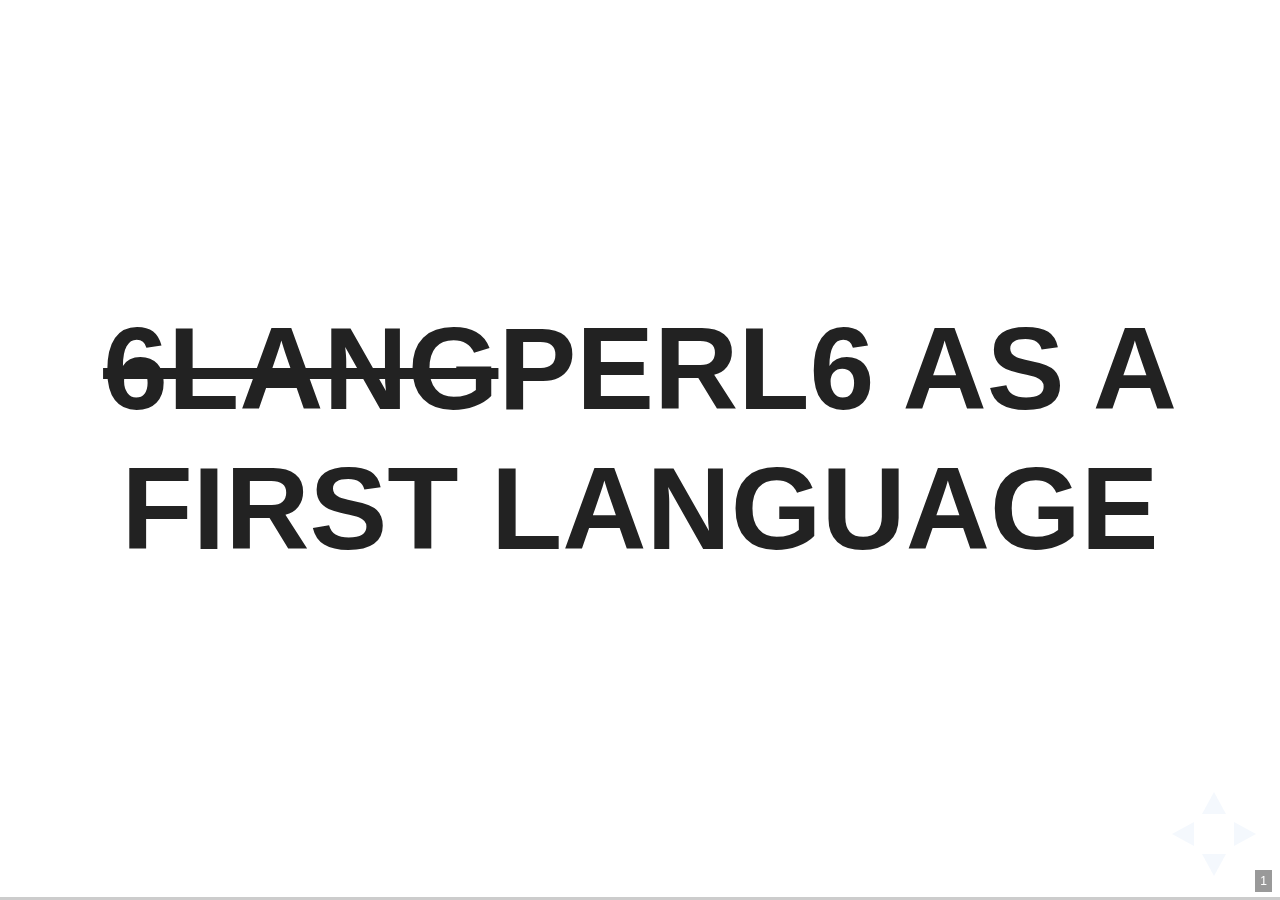
==== docs/lpw17/index.html @ 490f7db5 "Initial commit" ====
<!doctype html>
<html>
  <head>
    <meta charset="utf-8">
    <meta name="viewport" content="width=device-width, initial-scale=1.0, maximum-scale=1.0, user-scalable=no">
    
    <title>Perl6 as a first language</title>

    <link rel="stylesheet" href="css/reveal.css">
    <link rel="stylesheet" href="css/extra.css">
    <link rel="stylesheet" href="css/theme/white.css">
    
    <!-- Theme used for syntax highlighting of code -->
    <link rel="stylesheet" href="lib/css/zenburn.css">
    
    <!-- Printing and PDF exports -->
    <script>
     var link = document.createElement( 'link' );
     link.rel = 'stylesheet';
     link.type = 'text/css';
     link.href = window.location.search.match( /print-pdf/gi ) ? 'css/print/pdf.css' : 'css/print/paper.css';
     document.getElementsByTagName( 'head' )[0].appendChild( link );
    </script>
  </head>
  <body>
    <div class="reveal">
      <div class="slides">
	<section><h1><strike>6lang</strike>Perl6 as a first
	  language</h1></section>
	
      </div>
    </div>

    <script src="lib/js/head.min.js"></script>
    <script src="js/reveal.js"></script>
    
    <script>
     // More info about config & dependencies:
     // - https://github.com/hakimel/reveal.js#configuration
     // - https://github.com/hakimel/reveal.js#dependencies
     Reveal.initialize({
       width: "90%",
       transition: "fade",
       slideNumber: true,
       history: true,
       dependencies: [
	 { src: 'plugin/markdown/marked.js' },
	 { src: 'plugin/markdown/markdown.js' },
	 { src: 'plugin/notes/notes.js', async: true },
	 { src: 'plugin/highlight/highlight.js', async: true, callback: function() { hljs.initHighlightingOnLoad(); } }
       ]
     });
		</script>
	</body>
</html>
---- docs/lpw17/css/extra.css ----
@import url('https://fonts.googleapis.com/css?family=Modak');

section[data-background] h1 { 
       background-color:rgba(23,23,23,0.7);
       padding: 50px;
       margin: 20px;
       border-radius: 30px
}

.cool { 
        background-color:rgba(102, 255, 255,0.7);
        padding: 30px;
        margin: 30px;
        border-radius: 40px;
        }

.hl { 
      background-color:rgba(255, 255, 0,0.7);
      padding: 30px;
      margin: 30px;
      border-radius: 40px;
      }

.pink { 
       background-color:rgba(255, 192, 203,0.7);
       padding: 5px;
       margin: 10px;
       border-radius: 3px
}

.bkg { 
       background-color:rgba(0,43,54,0.7);
       padding: 30px;
       margin: 15px;
       border-radius: 10px
}

.reveal li { font-size:1.75em }
.reveal li.credits { font-size:0.75em }
.credits {
    -moz-column-count: 2;
    -webkit-column-count: 2;
    column-count: 2;
}
.credits li { font-size:0.75em }


.chart div {
  font: 30px sans-serif;
  background-color: orange;
  text-align: right;
  padding: 5px;
  margin: 3px;
  color: white;
}

.fija div {
            font: 14px "Fira Mono";
            background-color: blue;
            text-align: right;
            padding: 2px;
            margin: 1px;
            color:  #ff2c2d;
}

/* Posición fija */

#fija { 
        position: fixed;
        border: 3px solid orange;
        top: 0;
        right: 0;
        width: 200px;
        z-index: 1;           
}

.reveal.slide .slides > section, .reveal.slide .slides > section > section {
  min-height: 100% !important;
  display: flex !important;
  flex-direction: column !important;
  justify-content: center !important;
  position: absolute !important;
  top: 0 !important;
  align-items: center !important;
}


.print-pdf .reveal.slide .slides > section, .print-pdf .reveal.slide .slides > section > section {
  min-height: 770px !important;
  position: relative !important;
}

h1.title{
    font-size: 7em;
    font-family: 'Modak', cursive;
}
---- docs/lpw17/css/theme/white.css ----
/**
 * White theme for reveal.js. This is the opposite of the 'black' theme.
 *
 * By Hakim El Hattab, http://hakim.se
 */

section.has-dark-background, section.has-dark-background h1, section.has-dark-background h2, section.has-dark-background h3, section.has-dark-background h4, section.has-dark-background h5, section.has-dark-background h6 {
  color: #fff; }

/*********************************************
 * GLOBAL STYLES
 *********************************************/
body {
  background: #fff;
  background-color: #fff; }

.reveal {
  font-family: "Source Sans Pro", Helvetica, sans-serif;
  font-size: 42px;
  font-weight: normal;
  color: #222; }

::selection {
  color: #fff;
  background: #98bdef;
  text-shadow: none; }

::-moz-selection {
  color: #fff;
  background: #98bdef;
  text-shadow: none; }

.reveal .slides > section,
.reveal .slides > section > section {
  line-height: 1.3;
  font-weight: inherit; }

/*********************************************
 * HEADERS
 *********************************************/
.reveal h1,
.reveal h2,
.reveal h3,
.reveal h4,
.reveal h5,
.reveal h6 {
  margin: 0 0 20px 0;
  color: #222;
  font-family: "Source Sans Pro", Helvetica, sans-serif;
  font-weight: 600;
  line-height: 1.2;
  letter-spacing: normal;
  text-transform: uppercase;
  text-shadow: none;
  word-wrap: break-word; }

.reveal h1 {
  font-size: 2.5em; }

.reveal h2 {
  font-size: 1.6em; }

.reveal h3 {
  font-size: 1.3em; }

.reveal h4 {
  font-size: 1em; }

.reveal h1 {
  text-shadow: none; }

/*********************************************
 * OTHER
 *********************************************/
.reveal p {
  margin: 20px 0;
  line-height: 1.3; }

/* Ensure certain elements are never larger than the slide itself */
.reveal img,
.reveal video,
.reveal iframe {
  max-width: 95%;
  max-height: 95%; }

.reveal strong,
.reveal b {
  font-weight: bold; }

.reveal em {
  font-style: italic; }

.reveal ol,
.reveal dl,
.reveal ul {
  display: inline-block;
  text-align: left;
  margin: 0 0 0 1em; }

.reveal ol {
  list-style-type: decimal; }

.reveal ul {
  list-style-type: disc; }

.reveal ul ul {
  list-style-type: square; }

.reveal ul ul ul {
  list-style-type: circle; }

.reveal ul ul,
.reveal ul ol,
.reveal ol ol,
.reveal ol ul {
  display: block;
  margin-left: 40px; }

.reveal dt {
  font-weight: bold; }

.reveal dd {
  margin-left: 40px; }

.reveal q,
.reveal blockquote {
  quotes: none; }

.reveal blockquote {
  display: block;
  position: relative;
  width: 70%;
  margin: 20px auto;
  padding: 5px;
  font-style: italic;
  background: rgba(255, 255, 255, 0.05);
  box-shadow: 0px 0px 2px rgba(0, 0, 0, 0.2); }

.reveal blockquote p:first-child,
.reveal blockquote p:last-child {
  display: inline-block; }

.reveal q {
  font-style: italic; }

.reveal pre {
  display: block;
  position: relative;
  width: 90%;
  margin: 20px auto;
  text-align: left;
  font-size: 0.55em;
  font-family: monospace;
  line-height: 1.2em;
  word-wrap: break-word;
  box-shadow: 0px 0px 6px rgba(0, 0, 0, 0.3); }

.reveal code {
  font-family: monospace; }

.reveal pre code {
  display: block;
  padding: 5px;
  overflow: auto;
  max-height: 400px;
  word-wrap: normal; }

.reveal table {
  margin: auto;
  border-collapse: collapse;
  border-spacing: 0; }

.reveal table th {
  font-weight: bold; }

.reveal table th,
.reveal table td {
  text-align: left;
  padding: 0.2em 0.5em 0.2em 0.5em;
  border-bottom: 1px solid; }

.reveal table th[align="center"],
.reveal table td[align="center"] {
  text-align: center; }

.reveal table th[align="right"],
.reveal table td[align="right"] {
  text-align: right; }

.reveal table tbody tr:last-child th,
.reveal table tbody tr:last-child td {
  border-bottom: none; }

.reveal sup {
  vertical-align: super; }

.reveal sub {
  vertical-align: sub; }

.reveal small {
  display: inline-block;
  font-size: 0.6em;
  line-height: 1.2em;
  vertical-align: top; }

.reveal small * {
  vertical-align: top; }

/*********************************************
 * LINKS
 *********************************************/
.reveal a {
  color: #2a76dd;
  text-decoration: none;
  -webkit-transition: color .15s ease;
  -moz-transition: color .15s ease;
  transition: color .15s ease; }

.reveal a:hover {
  color: #6ca0e8;
  text-shadow: none;
  border: none; }

.reveal .roll span:after {
  color: #fff;
  background: #1a53a1; }

/*********************************************
 * IMAGES
 *********************************************/
.reveal section img {
  margin: 15px 0px;
  background: rgba(255, 255, 255, 0.12);
  border: 4px solid #222;
  box-shadow: 0 0 10px rgba(0, 0, 0, 0.15); }

.reveal section img.plain {
  border: 0;
  box-shadow: none; }

.reveal a img {
  -webkit-transition: all .15s linear;
  -moz-transition: all .15s linear;
  transition: all .15s linear; }

.reveal a:hover img {
  background: rgba(255, 255, 255, 0.2);
  border-color: #2a76dd;
  box-shadow: 0 0 20px rgba(0, 0, 0, 0.55); }

/*********************************************
 * NAVIGATION CONTROLS
 *********************************************/
.reveal .controls .navigate-left,
.reveal .controls .navigate-left.enabled {
  border-right-color: #2a76dd; }

.reveal .controls .navigate-right,
.reveal .controls .navigate-right.enabled {
  border-left-color: #2a76dd; }

.reveal .controls .navigate-up,
.reveal .controls .navigate-up.enabled {
  border-bottom-color: #2a76dd; }

.reveal .controls .navigate-down,
.reveal .controls .navigate-down.enabled {
  border-top-color: #2a76dd; }

.reveal .controls .navigate-left.enabled:hover {
  border-right-color: #6ca0e8; }

.reveal .controls .navigate-right.enabled:hover {
  border-left-color: #6ca0e8; }

.reveal .controls .navigate-up.enabled:hover {
  border-bottom-color: #6ca0e8; }

.reveal .controls .navigate-down.enabled:hover {
  border-top-color: #6ca0e8; }

/*********************************************
 * PROGRESS BAR
 *********************************************/
.reveal .progress {
  background: rgba(0, 0, 0, 0.2); }

.reveal .progress span {
  background: #2a76dd;
  -webkit-transition: width 800ms cubic-bezier(0.26, 0.86, 0.44, 0.985);
  -moz-transition: width 800ms cubic-bezier(0.26, 0.86, 0.44, 0.985);
  transition: width 800ms cubic-bezier(0.26, 0.86, 0.44, 0.985); }
---- docs/lpw17/lib/css/zenburn.css ----
/*

Zenburn style from voldmar.ru (c) Vladimir Epifanov <voldmar@voldmar.ru>
based on dark.css by Ivan Sagalaev

*/

.hljs {
  display: block;
  overflow-x: auto;
  padding: 0.5em;
  background: #3f3f3f;
  color: #dcdcdc;
}

.hljs-keyword,
.hljs-selector-tag,
.hljs-tag {
  color: #e3ceab;
}

.hljs-template-tag {
  color: #dcdcdc;
}

.hljs-number {
  color: #8cd0d3;
}

.hljs-variable,
.hljs-template-variable,
.hljs-attribute {
  color: #efdcbc;
}

.hljs-literal {
  color: #efefaf;
}

.hljs-subst {
  color: #8f8f8f;
}

.hljs-title,
.hljs-name,
.hljs-selector-id,
.hljs-selector-class,
.hljs-section,
.hljs-type {
  color: #efef8f;
}

.hljs-symbol,
.hljs-bullet,
.hljs-link {
  color: #dca3a3;
}

.hljs-deletion,
.hljs-string,
.hljs-built_in,
.hljs-builtin-name {
  color: #cc9393;
}

.hljs-addition,
.hljs-comment,
.hljs-quote,
.hljs-meta {
  color: #7f9f7f;
}


.hljs-emphasis {
  font-style: italic;
}

.hljs-strong {
  font-weight: bold;
}
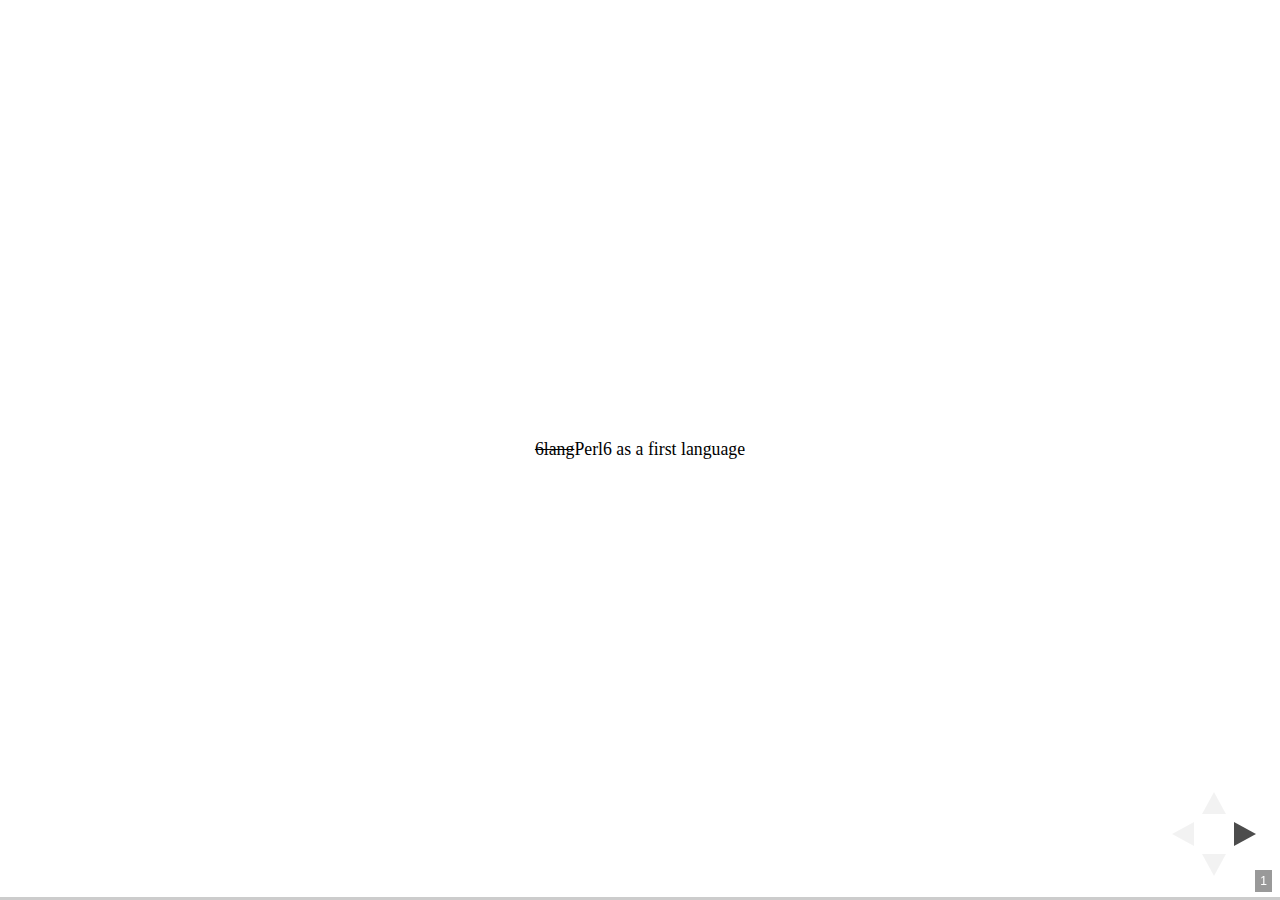
==== commit c5c158f8: "Adds new repos to preso" ====
--- a/docs/lpw17/index.html
+++ b/docs/lpw17/index.html
@@ -8,7 +8,7 @@
 
     <link rel="stylesheet" href="css/reveal.css">
     <link rel="stylesheet" href="css/extra.css">
-    <link rel="stylesheet" href="css/theme/white.css">
+    <link rel="stylesheet" href="css/white.css">
     
     <!-- Theme used for syntax highlighting of code -->
     <link rel="stylesheet" href="lib/css/zenburn.css">
@@ -26,8 +26,254 @@
     <div class="reveal">
       <div class="slides">
 	<section><h1><strike>6lang</strike>Perl6 as a first
-	  language</h1></section>
-	
+	    language</h1></section>
+	
+	<section
+      data-background='https://farm7.staticflickr.com/6132/5943149221_097b2d2633_b_d.jpg'
+      alt='or'>
+	  <h1>Or</h1>
+	</section>
+
+	<section
+	data-background='https://farm6.staticflickr.com/5092/5467083665_480d07e1fc_b_d.jpg'
+alt='6'>
+	  <h1>Reasons why you</h1>
+	  <h2 class='fragment'>And probably everyone else</h2>
+	  <h1 class='fragment'>should learn
+	    <strike>6lang</strike>Perl6 NOW</h1>
+
+	  <aside class='notes'>Here
+	  are <a href='https://skillcrush.com/2014/04/10/learn-javascript/'>a
+	  few reasons why you should learn javascript</a>, for
+	  instance... jobs, web development, lots of well-paying
+	    jobs. Or <a href='http://www.businessinsider.com/learn-to-code-python-best-beginner-programming-language-2015-12'>Python</a>:
+	    easy to learn, well paying</aside>. Somehow, money seems
+	  to be
+	  important. <a href='https://learn.onemonth.com/learn-python-next-first-programming-language/'>This
+	    is a plug for a class</a>, but you still get the key
+	  points to choose a first language over others. </aside>
+	</section>
+
+	<section> <!-- Why -->
+	  <section><h1>Do we want it to be a first language?</h1>
+	  </section>
+
+	  <section data-background='../img/hated.png'>
+	    <h1>🤔</h1>
+	    <aside class='notes'>We probably have heard <a href='https://www.theregister.co.uk/2017/10/31/perl_most_hated_language/'>this</a> here or elsewhere. </aside>
+	  </section>
+
+	  <section>
+	    <img src='https://zgab33vy595fw5zq-zippykid.netdna-ssl.com/wp-content/uploads/2017/10/languages-1-900x675.png' alt='most disliked languages'>
+	    <aside class='notes'>Published <a href='https://stackoverflow.blog/2017/10/31/disliked-programming-languages/'>in the SO blog</a></aside>
+	  </section>
+
+	  <section>
+	    <h1> Disliked ⇒ Shrinking</h1>
+	    <img src='https://zgab33vy595fw5zq-zippykid.netdna-ssl.com/wp-content/uploads/2017/10/growth_plot-1-759x675.png' alt='dislike vs. growth'>
+	    <aside class='notes'><blockquote>Almost everything disliked by more than 3 per cent of Stories mentioning it is shrinking in Stack Overflow traffic</blockquote> Image and quote taken from the same article above. 
+	    </aside>
+	  </section>
+
+	  <section data-background='https://farm7.staticflickr.com/6011/5918980493_44e296d188_o_d.jpg' alt='sad reaper'>
+	    <aside class='notes'>It's kind of sad, and a call to arms to change, in whatever way we can, this trend</aside>
+	  </section>
+	</section>
+
+	<section data-background='../img/Spectrum.jpg'>
+	  <h1>There's a special place for firsts</h1>
+	  <aside class='notes'>You are pretty much polarized, you either hate or you love it and use it until it falls in pieces. But loving or hating...</aside>
+	</section>
+	
+	<section data-background='https://farm2.staticflickr.com/1595/24786751539_785e15db1e_k_d.jpg' alt='dots'>
+	  <h1>Learning shapes thinking</h1>
+	</section>
+
+	<section>
+	  <section><h1>So we want Perl6 to go first</h1>
+	    <h2 class='fragment'>... And not sixth</h2>
+	    <h3 class='fragment'>... specially <em>not</em> after Perl 5</h3>
+	    <aside class='notes'>Which is totally hated, and is an exercise of preaching to the bleachers. </aside>
+	  </section>
+
+	  <section><h2>What's the deal with 1st languages?</h2>
+	    <img src='../img/1st.png' alt='1st languages poll in Twitter'>
+	  </section>
+
+	  <section data-background='https://farm7.staticflickr.com/6147/5942914288_aac28ca9aa_b_d.jpg'>
+	    <h1>One thing in common</h1>
+	  </section>
+
+	  <section
+	  data-background='https://farm9.staticflickr.com/8144/7509278626_c8e948db5d_o_d.jpg'
+alt='first'>
+	    <h1>They came first</h1>
+
+	    <aside class='notes'>They existed, they were there. More
+	  on this later</aside>
+	  </section>
+
+	  <section
+	    data-background='https://farm8.staticflickr.com/7097/7272855932_4e9cab562e_o_d.jpg'>
+	    <h1>Academia vs. self</h1>
+	    <aside class='notes'>Nobody learns basic at the
+	      university. Most people opt for Pascal or even Java. But
+	      <a
+		href='https://www.joelonsoftware.com/2005/12/29/the-perils-of-javaschools-2/'>Java
+		schools are bad</a>. If not for anything else, because
+	      they are not Perl</aside>
+	  </section>
+
+	  <section
+	    data-background='https://farm4.staticflickr.com/3414/3281139507_f56091fa84_b_d.jpg'
+	    alt='old computer'>
+	    <h1>They were there</h1>
+	  </section>
+
+	  <section
+	    data-background='https://farm6.staticflickr.com/5707/30717618542_c38b3e797c_k_d.jpg'
+	    alt='coche viejo'>
+	    <h1>Most people still liked them</h1>
+	    <aside class='notes'>It's like your old car in which you
+	      have to spend thousands to keep it working. Still...</aside>
+	  </section>
+
+	  <section
+	data-background='https://farm8.staticflickr.com/7251/7803086292_9181d993e2_k_d.jpg'
+alt='1'>
+	    <aside class='notes'>So we have our first reason right
+	      there: it's an <em>existing</em> language. It's been
+	released for a couple of years now. That as good a reason as
+	any one; unexisting languages can hardly be used as a first
+	language to learn. One could argue it would be hard even to
+	      use them as a second language</aside>
+	  </section>
+
+	  <section>
+	    <img src='img/perl_new_repos.png' alt='new repos'>
+	  </section>
+
+	  
+	</section>
+
+	<section>
+	  <section>
+	    <img src='../img/devto.png' alt='Asking in The Practical
+		 Dev'>
+	    <aside class='notes'>This happened when I started to
+	    prepare stuff 1 year ago, that is, a couple of days ago
+	      and I posted it <a
+	      href='https://dev.to/jj/what-would-you-like-your-first-programming-language-to-be-or-have-been-df0'>here</a>. </aside>
+	  </section>
+
+	  <section>
+	    <img src='../img/answer.png' alt='two keys'>
+	    <aside class='notes'>Many interesting answers to this one,
+	    for instance <a
+	    href='https://www.flickr.com/photos/aubergene/1269028016/'>this
+	      one by Ali Spittel</a>
+	  </section>
+	</section>
+
+	<!-- Interpreted & REPL -->
+
+	<section>
+	  <h1>Programming starts with expressions</h1>
+	  <pre><code> "s1krit".comb
+(s 1 k r i t)</code></pre>
+
+	  <pre class='fragment'><code>"s1krit".comb.map: {.ord}
+(115 49 107 114 105 116)</code></pre>
+
+	  <pre class='fragment'><code><1 -1 3 -3 4> <<+<<  "s1krit".comb.map: {.ord}
+(116 48 110 111 109 117)</code></pre>
+
+	  <pre class='fragment'><code>(<1 -1 3 -3 4> <<+<<  "s1krit".comb.map: {.ord}).map: {.chr}
+(t 0 n o m u)</code></pre>
+
+	</section>
+	
+	<section
+	  data-background='https://farm1.staticflickr.com/139/357015070_0f007ee28f_b_d.jpg'
+alt='2'>
+	  </section>
+	</section>
+	
+	<!-- Object Oriented -->
+	<section>
+	  <section
+	data-background='https://farm1.staticflickr.com/106/297673894_3a2f375452_o_d.jpg'
+alt='3'>
+	  </section>
+	</section>
+
+	
+	<!-- Functional -->
+	<section>
+	  <section
+	data-background='https://farm1.staticflickr.com/186/468638091_4b3bcabc71_o_d.jpg'
+alt='4'>
+	  </section>
+	</section>
+	
+	<!-- Unicode -->
+	<section>
+	  <section
+	data-background='https://farm1.staticflickr.com/4/8924613_7daed32d0c_o_d.jpg'
+alt='5'>
+	  </section>
+	</section>
+	
+	<!-- Math -->
+	<section>
+	  <section
+	    data-background='https://farm2.staticflickr.com/1170/1269028016_9b06086aaa_b_d.jpg'
+alt='6'>
+	  </section>
+	</section>
+	
+	<!-- This makes six :-)  -->
+	<section><h2>Credits</h2>
+	  <ul class='credits'><li>"Or" lines by <a
+	    href='https://www.flickr.com/photos/tomwachtel/5943149221/'>Tom
+	    Wachtel</a></li>
+	    <li><a
+	  href='https://www.flickr.com/photos/33224129@N00/5467083665/'>6
+		by Gary H</a></li>
+	    <li><a
+	  href='https://www.flickr.com/photos/pasukaru76/5918980493/'>Grim
+	      reaper picture by Pascal</a></li>
+	    <li><a
+	  href='https://www.flickr.com/photos/marcgbx/7803086292/'>1
+	      by Marc Delforge</a></li>
+	    <li><a
+	  href='https://www.flickr.com/photos/eloquent_light/5942914288/'>Pebbles
+	      by Eloquent Light</a></li>
+	    <li><a
+	  href='https://www.flickr.com/photos/lac-bac/7509278626/'>Myrtle
+	      Cook winning the race, Library and Archives
+	      Canada</a></li>
+	    <li><a
+	  href='https://www.flickr.com/photos/ajmexico/3281139507/'>Zenith
+	      Z-19 Terminal by ajmexico</a></li>
+	    <li><a
+	href='https://www.flickr.com/photos/spilt-milk/357015070/'>Numbre
+	      2 by Yoppy</a></li>
+	    <li><a
+	href='https://www.flickr.com/photos/mokolabs/297673894/'>3 by
+	      Patrick Crowley</a></li>
+	    <li><a
+	href='https://www.flickr.com/photos/bicouni/468638091/'>4 by
+	      Ludovic Loiseau</a></li>
+	    <li><a
+	  href='https://www.flickr.com/photos/photomonkey/8924613/'>5
+	      by Thomas Edwards</a></li>
+
+	    <li><a
+	  href='https://www.flickr.com/photos/aubergene/1269028016/'>6
+	      by Julian Burgess</a></li>
+	  </ul>
+	</section>
       </div>
     </div>
 
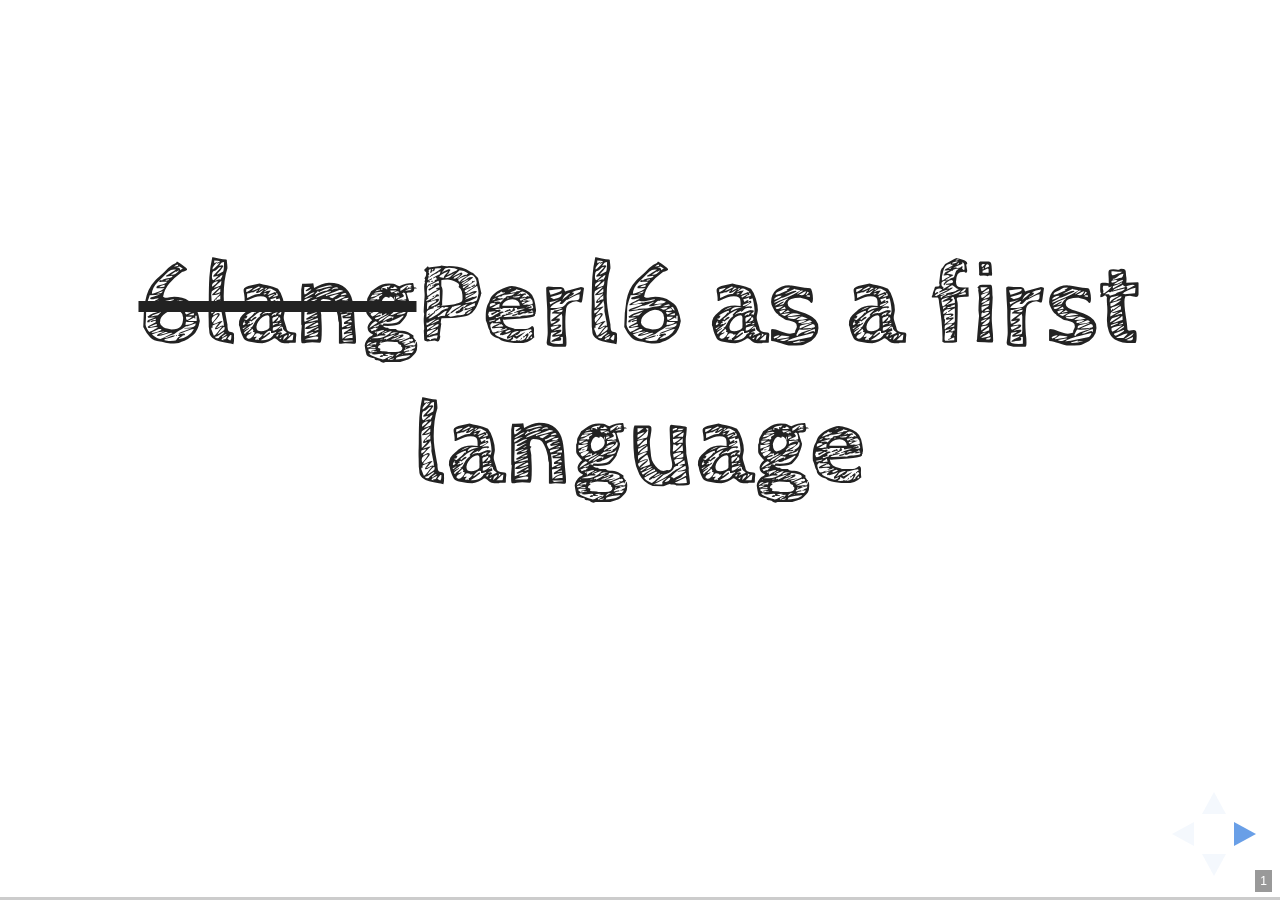
==== commit b2032497: "Checking in small changes" ====
--- a/docs/lpw17/index.html
+++ b/docs/lpw17/index.html
@@ -150,9 +150,36 @@
 	  </section>
 
 	  <section>
-	    <img src='img/perl_new_repos.png' alt='new repos'>
-	  </section>
-
+	    <img src='../img/perl-new-repos.png' alt='new repos'>
+	    <aside class='notes'>Not all GitHub events have an
+	    assigned language. One of the few that do have them are
+	    pull requests, for some reason I can't fathom. Push
+	    events, for instance, do not have it. Also forks, but
+	    forks are few and far between. Anyway, here's the
+	    deal. Either Perl and Perl 6 are perfect and do not need
+	    pull requests, or, well, they are not so popular and
+	      decreasingly so.</aside>
+	  </section>
+
+	  <section><h1>ObCode</h1>
+	    <pre><code>my @perls = @ranking[0].pairs.grep( { $^þ.values[0]{'lang'} ~~ /Perl/ } );
+my $year = $m.substr(0,4);
+my $month = $m.substr(4);
+$fh.say( "$year/$month, ",
+   (@perls.map: *.values.map( { $^þ{'c'} } )).flat.join( ", " ) );
+$fh2.say( "$year/$month, ", (@perls.map: *.keys ).flat.join(", ") );</code></pre>
+	    <aside class='notes'>When you get to know it, Perl6 is
+	    pretty cool. And I can use <a
+	    href='https://en.wikipedia.org/wiki/Thorn_(letter)'>the
+	      þorn letter</a> as a variable, used there
+	      because it's conveniently close to ^. Besides, here's a
+	    bit of Perl6 magic, with powerful one-liners to extract
+	    stuff from lists.</aside>
+
+	  </section>
+	    <section>
+	    <img src='../img/perl-rank.png' alt='ranking'>
+	  </section>
 	  
 	</section>
 
--- a/docs/lpw17/css/white.css
+++ b/docs/lpw17/css/white.css
@@ -0,0 +1,303 @@
+/**
+ * White theme for reveal.js. This is the opposite of the 'black' theme.
+ *
+ * By Hakim El Hattab, http://hakim.se
+ */
+
+@import url('https://fonts.googleapis.com/css?family=Cabin+Sketch|Open+Sans|Share+Tech+Mono|Special+Elite');
+section.has-dark-background, section.has-dark-background h1, section.has-dark-background h2, section.has-dark-background h3, section.has-dark-background h4, section.has-dark-background h5, section.has-dark-background h6 {
+  color: #fff; }
+
+/*********************************************
+ * GLOBAL STYLES
+ *********************************************/
+body {
+  background: #fff;
+  background-color: #fff; }
+
+.reveal {
+  font-family: "Open Sans", Helvetica, sans-serif;
+  font-size: 42px;
+  font-weight: normal;
+  color: #222; }
+
+::selection {
+  color: #fff;
+  background: #98bdef;
+  text-shadow: none; }
+
+::-moz-selection {
+  color: #fff;
+  background: #98bdef;
+  text-shadow: none; }
+
+.reveal .slides {
+  height: 100%;
+  top: 0;
+  margin-top: 0;
+}
+
+.reveal .slides > section,
+.reveal .slides > section > section {
+  line-height: 1.3;
+  font-weight: inherit;
+  min-height: 100%;
+}
+
+/*********************************************
+ * HEADERS
+ *********************************************/
+.reveal h1,
+.reveal h2,
+.reveal h3,
+.reveal h4,
+.reveal h5,
+.reveal h6 {
+  margin: 0 0 20px 0;
+  color: #222;
+  font-family: "Open Sans", Helvetica, sans-serif;
+  font-weight: 600;
+  line-height: 1.2;
+  letter-spacing: normal;
+  text-shadow: none;
+  word-wrap: break-word; }
+
+.reveal h1 {
+    font-family: 'Cabin Sketch', cursive;
+    font-size: 2.5em; }
+
+.reveal h2 {
+    font-family: 'Special Elite', cursive;
+    font-size: 1.6em; }
+
+.reveal h3 {
+  font-size: 1.3em; }
+
+.reveal h4 {
+  font-size: 1em; }
+
+.reveal h1 {
+  text-shadow: none; }
+
+/*********************************************
+ * OTHER
+ *********************************************/
+.reveal p {
+  margin: 20px 0;
+  line-height: 1.3; }
+
+/* Ensure certain elements are never larger than the slide itself */
+.reveal img,
+.reveal video,
+.reveal iframe {
+  max-width: 95%;
+  max-height: 95%; }
+
+.reveal strong,
+.reveal b {
+  font-weight: bold; }
+
+.reveal em {
+  font-style: italic; }
+
+.reveal ol,
+.reveal dl,
+.reveal ul {
+  display: inline-block;
+  text-align: left;
+  margin: 0 0 0 1em; }
+
+.reveal ol {
+  list-style-type: decimal; }
+
+.reveal ul {
+  list-style-type: disc; }
+
+.reveal ul ul {
+  list-style-type: square; }
+
+.reveal ul ul ul {
+  list-style-type: circle; }
+
+.reveal ul ul,
+.reveal ul ol,
+.reveal ol ol,
+.reveal ol ul {
+  display: block;
+  margin-left: 40px; }
+
+.reveal dt {
+  font-weight: bold; }
+
+.reveal dd {
+  margin-left: 40px; }
+
+.reveal q,
+.reveal blockquote {
+  quotes: none; }
+
+.reveal blockquote {
+  display: block;
+  position: relative;
+  width: 70%;
+  margin: 20px auto;
+  padding: 5px;
+  font-style: italic;
+  background: rgba(255, 255, 255, 0.05);
+  box-shadow: 0px 0px 2px rgba(0, 0, 0, 0.2); }
+
+.reveal blockquote p:first-child,
+.reveal blockquote p:last-child {
+  display: inline-block; }
+
+.reveal q {
+  font-style: italic; }
+
+.reveal pre {
+  display: block;
+  position: relative;
+  width: 90%;
+  margin: 20px auto;
+  text-align: left;
+  font-size: 0.75em;
+  font-family: monospace;
+  line-height: 1.5em;
+  word-wrap: break-word;
+  box-shadow: 0px 0px 6px rgba(0, 0, 0, 0.3); }
+
+.reveal code {
+    font-family: 'Share Tech Mono', monospace;
+}
+
+.reveal pre code {
+  display: block;
+  padding: 5px;
+  overflow: auto;
+  max-height: 400px;
+  word-wrap: normal; }
+
+.reveal table {
+  margin: auto;
+  border-collapse: collapse;
+  border-spacing: 0; }
+
+.reveal table th {
+  font-weight: bold; }
+
+.reveal table th,
+.reveal table td {
+  text-align: left;
+  padding: 0.2em 0.5em 0.2em 0.5em;
+  border-bottom: 1px solid; }
+
+.reveal table th[align="center"],
+.reveal table td[align="center"] {
+  text-align: center; }
+
+.reveal table th[align="right"],
+.reveal table td[align="right"] {
+  text-align: right; }
+
+.reveal table tbody tr:last-child th,
+.reveal table tbody tr:last-child td {
+  border-bottom: none; }
+
+.reveal sup {
+  vertical-align: super; }
+
+.reveal sub {
+  vertical-align: sub; }
+
+.reveal small {
+  display: inline-block;
+  font-size: 0.6em;
+  line-height: 1.2em;
+  vertical-align: top; }
+
+.reveal small * {
+  vertical-align: top; }
+
+/*********************************************
+ * LINKS
+ *********************************************/
+.reveal a {
+  color: #2a76dd;
+  text-decoration: none;
+  -webkit-transition: color .15s ease;
+  -moz-transition: color .15s ease;
+  transition: color .15s ease; }
+
+.reveal a:hover {
+  color: #6ca0e8;
+  text-shadow: none;
+  border: none; }
+
+.reveal .roll span:after {
+  color: #fff;
+  background: #1a53a1; }
+
+/*********************************************
+ * IMAGES
+ *********************************************/
+.reveal section img {
+  margin: 15px 0px;
+  background: rgba(255, 255, 255, 0.12);
+  border: 4px solid #222;
+  box-shadow: 0 0 10px rgba(0, 0, 0, 0.15); }
+
+.reveal section img.plain {
+  border: 0;
+  box-shadow: none; }
+
+.reveal a img {
+  -webkit-transition: all .15s linear;
+  -moz-transition: all .15s linear;
+  transition: all .15s linear; }
+
+.reveal a:hover img {
+  background: rgba(255, 255, 255, 0.2);
+  border-color: #2a76dd;
+  box-shadow: 0 0 20px rgba(0, 0, 0, 0.55); }
+
+/*********************************************
+ * NAVIGATION CONTROLS
+ *********************************************/
+.reveal .controls .navigate-left,
+.reveal .controls .navigate-left.enabled {
+  border-right-color: #2a76dd; }
+
+.reveal .controls .navigate-right,
+.reveal .controls .navigate-right.enabled {
+  border-left-color: #2a76dd; }
+
+.reveal .controls .navigate-up,
+.reveal .controls .navigate-up.enabled {
+  border-bottom-color: #2a76dd; }
+
+.reveal .controls .navigate-down,
+.reveal .controls .navigate-down.enabled {
+  border-top-color: #2a76dd; }
+
+.reveal .controls .navigate-left.enabled:hover {
+  border-right-color: #6ca0e8; }
+
+.reveal .controls .navigate-right.enabled:hover {
+  border-left-color: #6ca0e8; }
+
+.reveal .controls .navigate-up.enabled:hover {
+  border-bottom-color: #6ca0e8; }
+
+.reveal .controls .navigate-down.enabled:hover {
+  border-top-color: #6ca0e8; }
+
+/*********************************************
+ * PROGRESS BAR
+ *********************************************/
+.reveal .progress {
+  background: rgba(0, 0, 0, 0.2); }
+
+.reveal .progress span {
+  background: #2a76dd;
+  -webkit-transition: width 800ms cubic-bezier(0.26, 0.86, 0.44, 0.985);
+  -moz-transition: width 800ms cubic-bezier(0.26, 0.86, 0.44, 0.985);
+  transition: width 800ms cubic-bezier(0.26, 0.86, 0.44, 0.985); }
